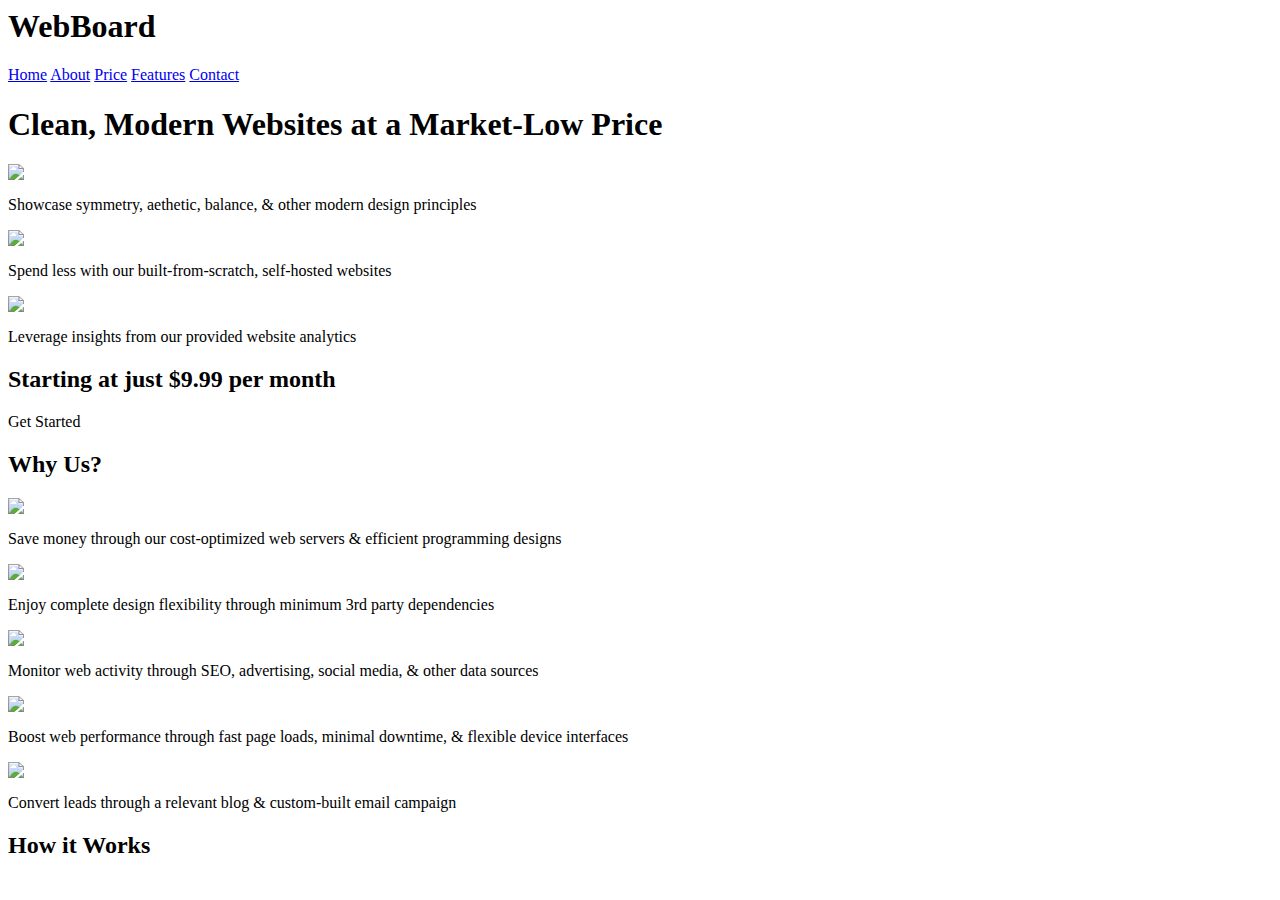
==== templates/index.html @ 60ae2c82 "firststt" ====
<html>
<head>
    <link rel="stylesheet" href="{{ url_for('static', filename='main.css') }}">
    <script src="https://cdn.plot.ly/plotly-2.12.1.min.js"></script>
    <link rel="preconnect" href="https://fonts.googleapis.com">
    <link rel="preconnect" href="https://fonts.gstatic.com" crossorigin>
    <link href="https://fonts.googleapis.com/css2?family=Roboto&display=swap" rel="stylesheet">
    <link rel="preconnect" href="https://fonts.googleapis.com">
    <link rel="preconnect" href="https://fonts.gstatic.com" crossorigin>
    <link href="https://fonts.googleapis.com/css2?family=Open+Sans&display=swap" rel="stylesheet">
    <link rel="preconnect" href="https://fonts.gstatic.com" crossorigin>
<link href="https://fonts.googleapis.com/css2?family=Lobster+Two&display=swap" rel="stylesheet">

    <body>

  <div id="top_nav">
    <h1>WebBoard</h1>
    <a id="first_link" href="/">Home</a>
    <a href="/customer">About</a>
    <a href="/marketing">Price</a>
    <a href="/database">Features</a>
    <a href="/help">Contact</a>
  </div>

  <div id="body_div">
  <h1>Clean, Modern Websites at a Market-Low Price</h1>
  </div>

  <div id="body_container">
  <div>
    <img src="static/artist.png">
    <p>Showcase symmetry,
      aethetic, balance, & other modern design principles
    </p>
  </div>

  <div>
    <img src="static/programming-course.png">
    <p>Spend less with our built-from-scratch,
      self-hosted websites
    </p>
  </div>

  <div>
    <img src="static/statistics.png">
    <p>Leverage insights from our provided
      website analytics
    </p>
  </div>

  </div>

  <div id="container_two">
  <h2>Starting at just $9.99 per month</h2>
    <p>Get Started</p>
  </div>


  <div id="container_three">

    <h2>Why Us?</h2>

    <div>
      <img src="static/profits.png">
      <p>Save money through our cost-optimized web
        servers & efficient programming designs
      </p>
    </div>

    <div>
      <img src="static/toolkit.png">
      <p>Enjoy complete design flexibility through 
        minimum 3rd party dependencies
      </p>
    </div>

    <div>
      <img src="static/dashboard.png">
      <p>Monitor web activity through SEO, advertising,
       social media, & other data sources
      </p>
    </div>

    <div>
      <img src="static/engineering.png">
      <p>Boost web performance through fast page loads,
        minimal downtime, & flexible device interfaces
      </p>
    </div>

    <div>
      <img src="static/sales-funnel.png">
      <p>Convert leads through a relevant blog & 
        custom-built email campaign
      </p>
    </div>

  </div>


  <div id="container_four">
    <h2>How it Works</h2>
  </div>

  </body>


</html>
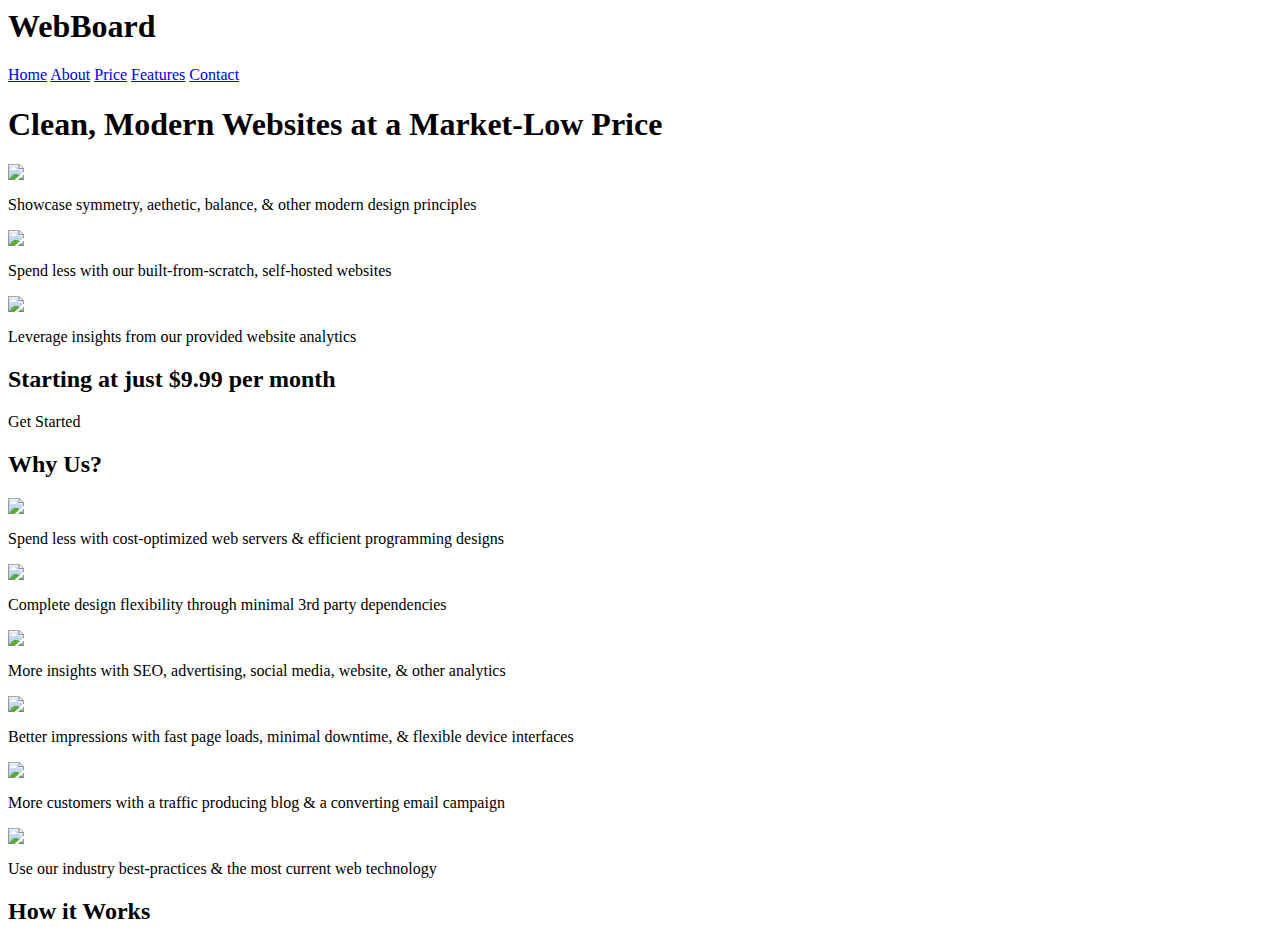
==== commit 057869c4: "second" ====
--- a/templates/index.html
+++ b/templates/index.html
@@ -55,43 +55,49 @@
     <p>Get Started</p>
   </div>
 
+   <div id="why_us_div"> <h2 id="why_us">Why Us?</h2></div>
 
   <div id="container_three">
 
-    <h2>Why Us?</h2>
-
     <div>
       <img src="static/profits.png">
-      <p>Save money through our cost-optimized web
+      <p>Spend less with cost-optimized web
         servers & efficient programming designs
       </p>
     </div>
 
     <div>
       <img src="static/toolkit.png">
-      <p>Enjoy complete design flexibility through 
-        minimum 3rd party dependencies
+      <p>Complete design flexibility through 
+        minimal 3rd party dependencies
       </p>
     </div>
 
     <div>
       <img src="static/dashboard.png">
-      <p>Monitor web activity through SEO, advertising,
-       social media, & other data sources
+      <p>More insights with SEO, advertising,
+       social media, website, & other analytics
       </p>
     </div>
 
     <div>
       <img src="static/engineering.png">
-      <p>Boost web performance through fast page loads,
+      <p>Better impressions with fast page loads,
         minimal downtime, & flexible device interfaces
       </p>
     </div>
 
     <div>
       <img src="static/sales-funnel.png">
-      <p>Convert leads through a relevant blog & 
-        custom-built email campaign
+      <p>More customers with a traffic producing blog & a 
+        converting email campaign
+      </p>
+    </div>
+
+    <div>
+      <img src="static/insignia.png">
+      <p>Use our industry best-practices & the most
+        current web technology
       </p>
     </div>
 
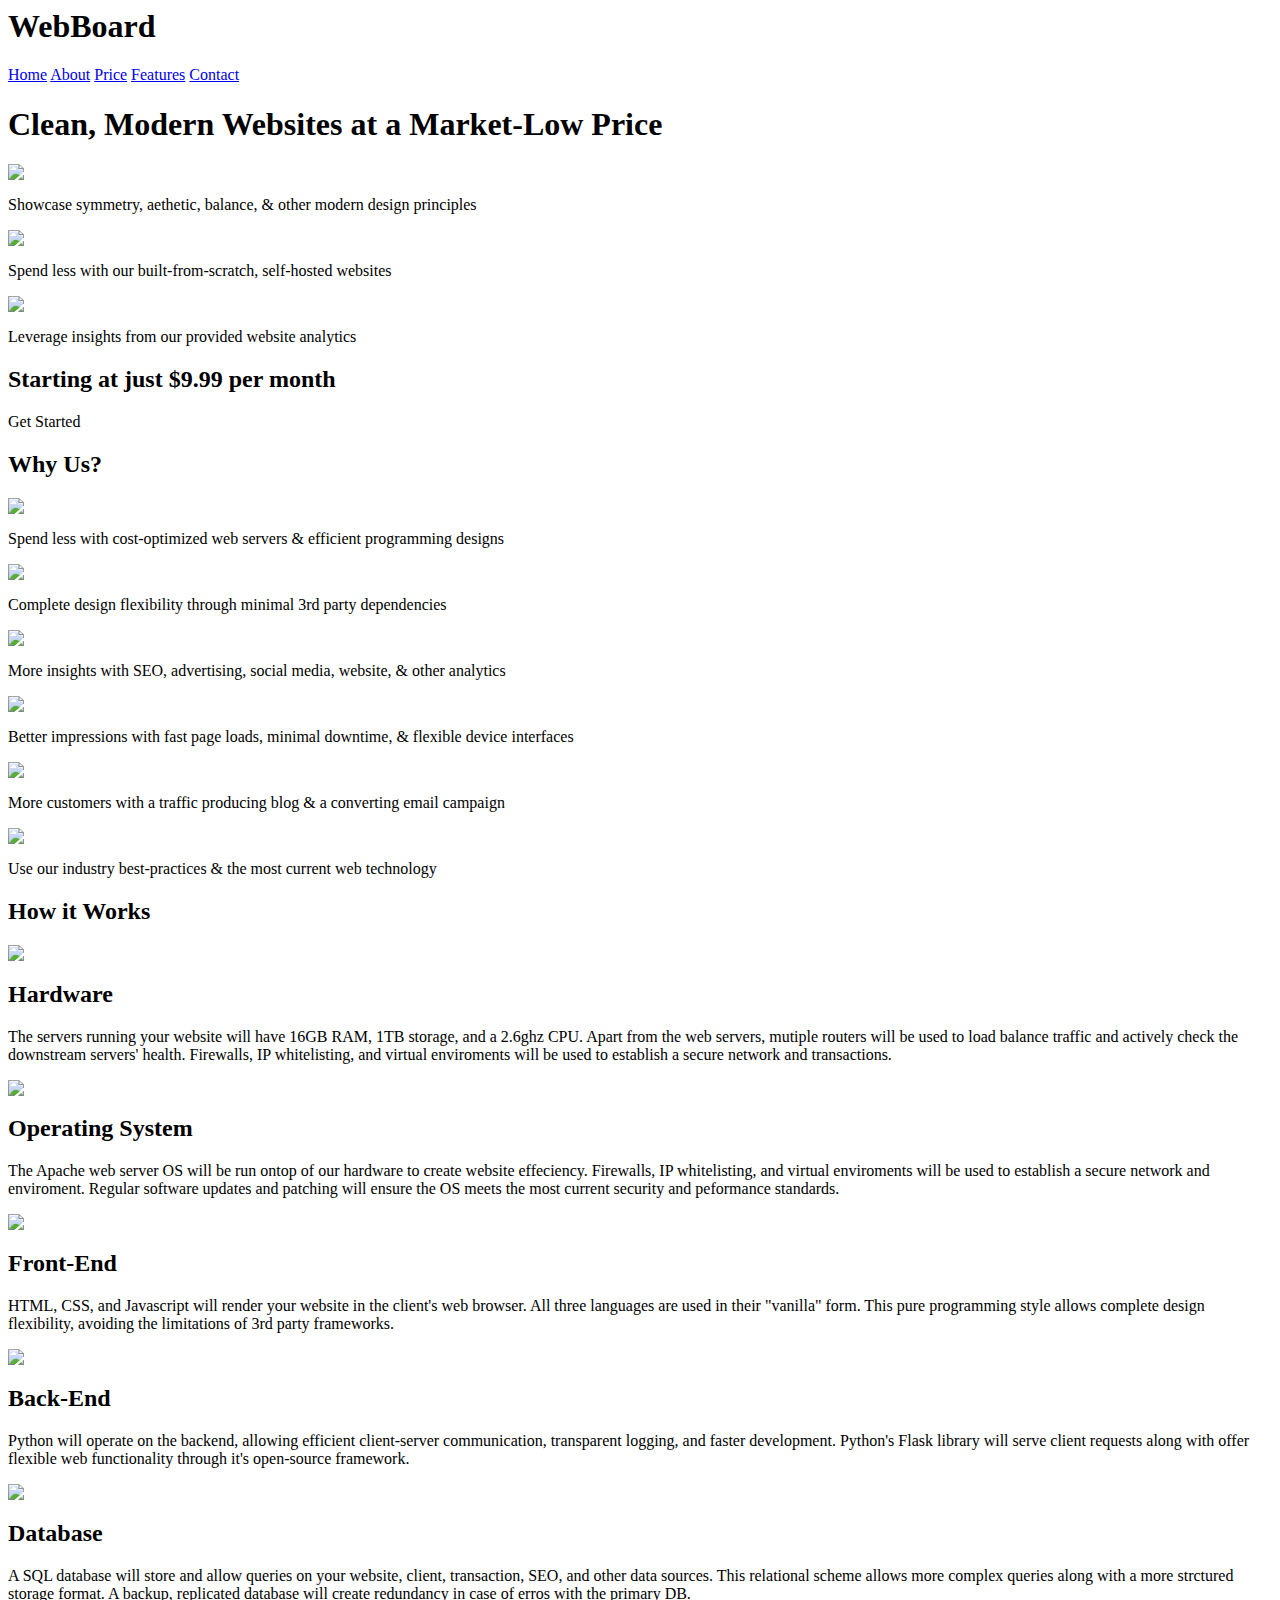
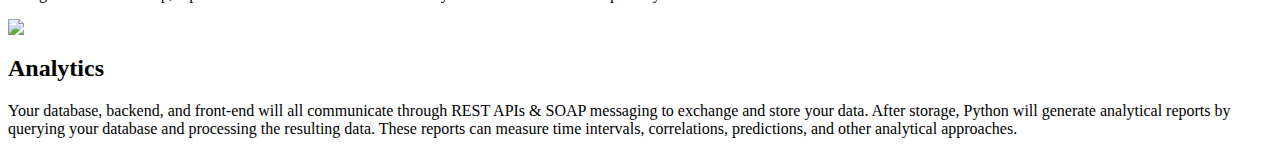
==== commit 28f808af: "third" ====
--- a/templates/index.html
+++ b/templates/index.html
@@ -103,9 +103,96 @@
 
   </div>
 
+  <div id="how_it_works"><h2>How it Works</h2></div>
 
   <div id="container_four">
-    <h2>How it Works</h2>
+   
+    <div>
+     <div>
+      <img src="static/computer.png">
+      <h2>Hardware</h2>
+     </div>
+     <p>The servers running your website will have
+      16GB RAM, 1TB storage, and a 2.6ghz CPU.  Apart from 
+      the web servers, mutiple routers will be used to 
+      load balance traffic and actively check the downstream 
+      servers' health.  Firewalls, IP whitelisting, and virtual
+      enviroments will be used to establish a secure network
+      and transactions.
+     </p>
+    </div>
+
+    <div>
+      <div>
+       <img src="static/linux.png">
+       <h2>Operating System</h2>
+      </div>
+      <p>The Apache web server OS will be run ontop of our hardware 
+        to create website effeciency. Firewalls, IP whitelisting, and virtual
+        enviroments will be used to establish a secure network
+        and enviroment.  Regular software updates and patching
+        will ensure the OS meets the most current security
+        and peformance standards.
+      </p>
+     </div>
+
+     <div>
+      <div>
+       <img src="static/code.png">
+       <h2>Front-End</h2>
+      </div>
+      <p>HTML, CSS, and Javascript will render your website 
+        in the client's web browser.  All three languages 
+        are used in their "vanilla" form.  This pure programming style allows
+        complete design flexibility, avoiding the limitations 
+        of 3rd party frameworks.
+      </p>
+     </div>
+
+     <div>
+      <div>
+       <img src="static/python.png">
+       <h2>Back-End</h2>
+      </div>
+      <p>Python will operate on the backend, allowing efficient 
+        client-server communication, transparent logging,
+        and faster development.  Python's Flask library will 
+        serve client requests along with offer flexible 
+        web functionality through it's open-source framework.
+      </p>
+     </div>
+
+     <div>
+      <div>
+       <img src="static/server.png">
+       <h2>Database</h2>
+      </div>
+      <p>A SQL database will store and allow queries on your 
+        website, client, transaction, SEO, and other 
+        data sources.  This relational scheme allows more complex 
+        queries along with a more strctured storage format.
+        A backup, replicated database will create redundancy 
+        in case of erros with the primary DB.  
+      </p>
+     </div>
+
+     <div>
+      <div>
+       <img src="static/dashboard2.png">
+       <h2>Analytics</h2>
+      </div>
+      <p>Your database, backend, and front-end will all 
+        communicate through REST APIs & SOAP messaging 
+        to exchange and store your data.  After storage,
+        Python will generate analytical reports by querying 
+        your database and processing the resulting data. These
+        reports can measure time intervals,
+        correlations, predictions, and other analytical 
+        approaches.
+      </p>
+     </div>
+
+
   </div>
 
   </body>
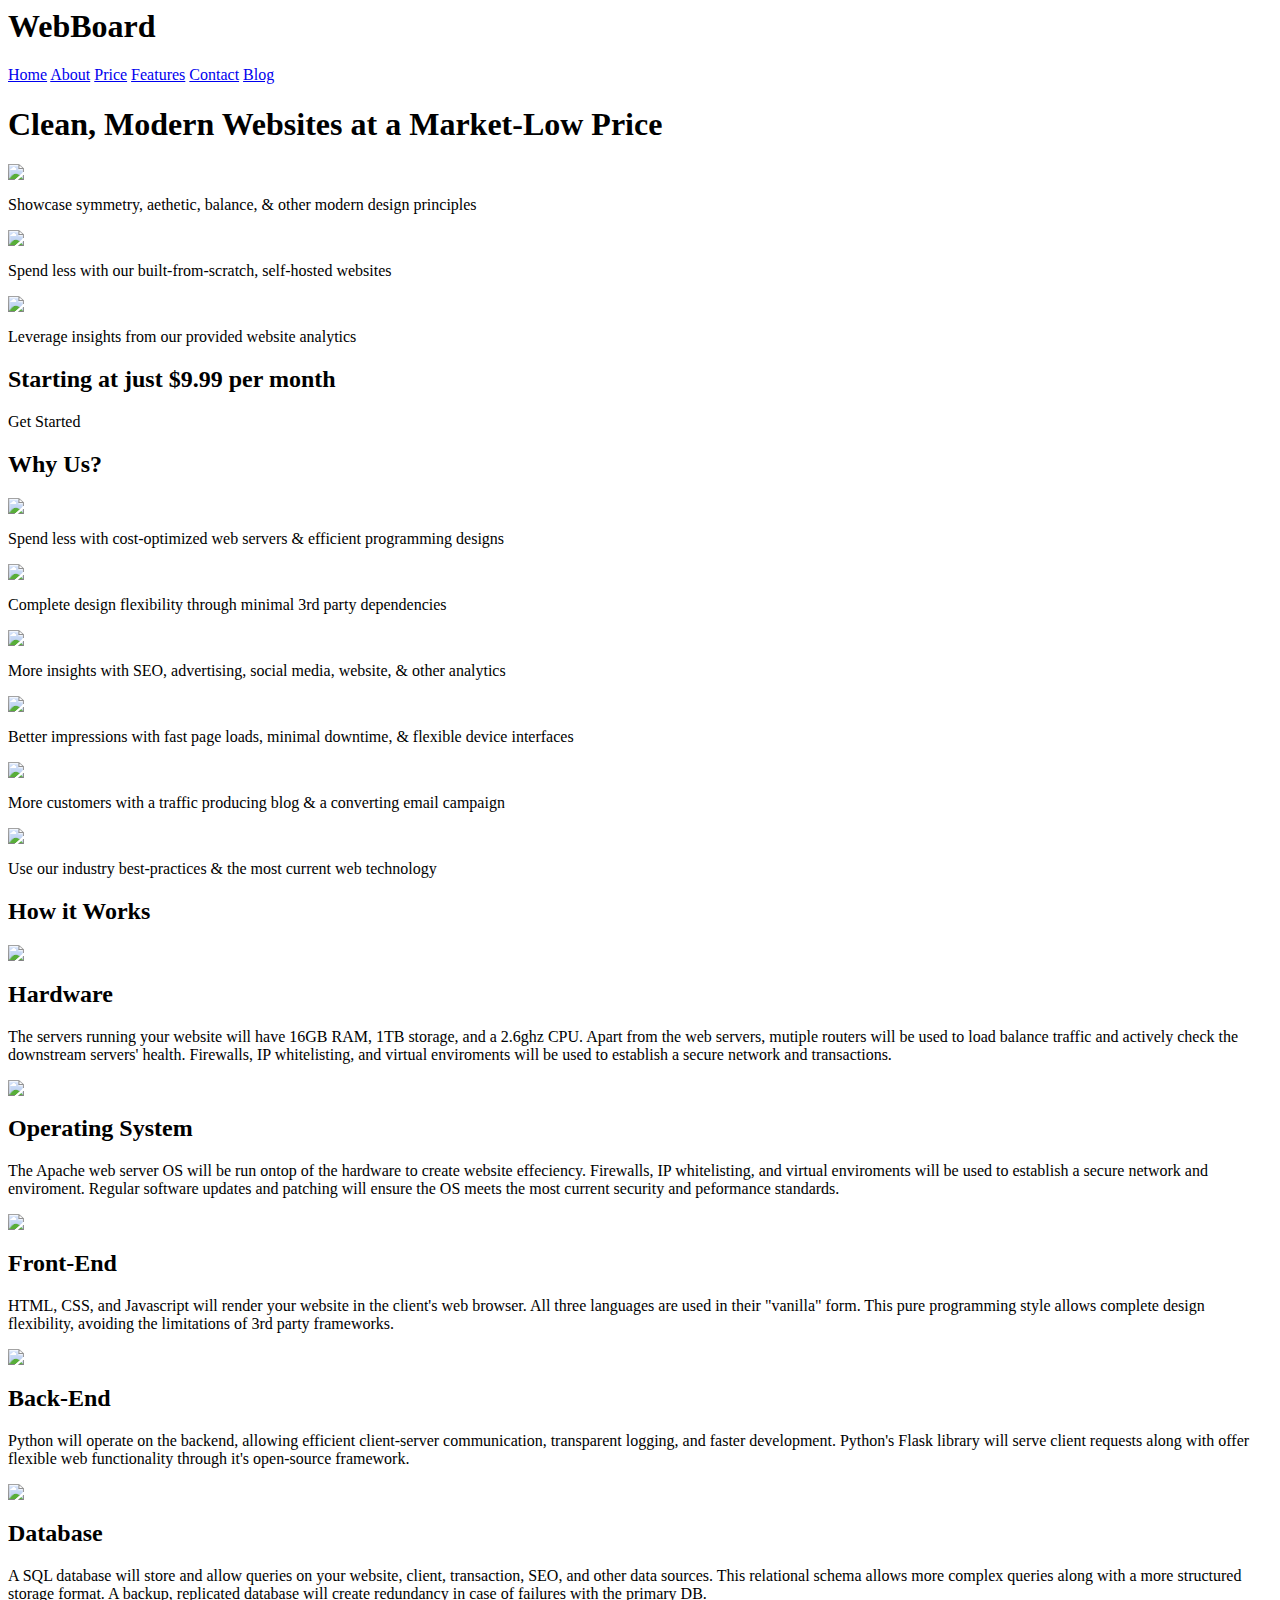
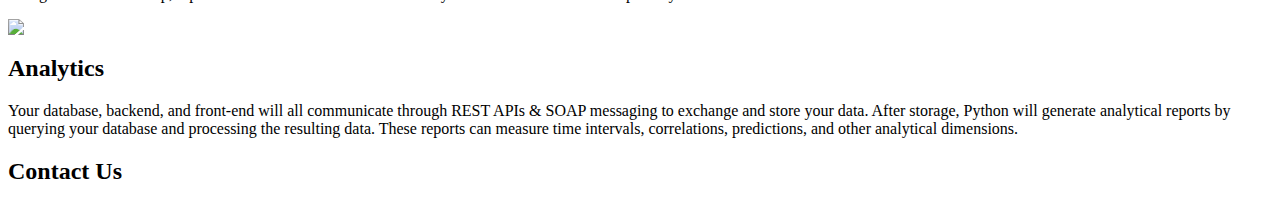
==== commit 157185bb: "fourth" ====
--- a/templates/index.html
+++ b/templates/index.html
@@ -20,6 +20,8 @@
     <a href="/marketing">Price</a>
     <a href="/database">Features</a>
     <a href="/help">Contact</a>
+    <a href="/blog">Blog</a>
+
   </div>
 
   <div id="body_div">
@@ -127,7 +129,7 @@
        <img src="static/linux.png">
        <h2>Operating System</h2>
       </div>
-      <p>The Apache web server OS will be run ontop of our hardware 
+      <p>The Apache web server OS will be run ontop of the hardware 
         to create website effeciency. Firewalls, IP whitelisting, and virtual
         enviroments will be used to establish a secure network
         and enviroment.  Regular software updates and patching
@@ -169,10 +171,10 @@
       </div>
       <p>A SQL database will store and allow queries on your 
         website, client, transaction, SEO, and other 
-        data sources.  This relational scheme allows more complex 
-        queries along with a more strctured storage format.
+        data sources.  This relational schema allows more complex 
+        queries along with a more structured storage format.
         A backup, replicated database will create redundancy 
-        in case of erros with the primary DB.  
+        in case of failures with the primary DB.  
       </p>
      </div>
 
@@ -188,12 +190,13 @@
         your database and processing the resulting data. These
         reports can measure time intervals,
         correlations, predictions, and other analytical 
-        approaches.
-      </p>
-     </div>
-
-
-  </div>
+        dimensions.
+      </p>
+     </div>
+
+  </div>
+
+  <h2>Contact Us</h2>
 
   </body>
 
